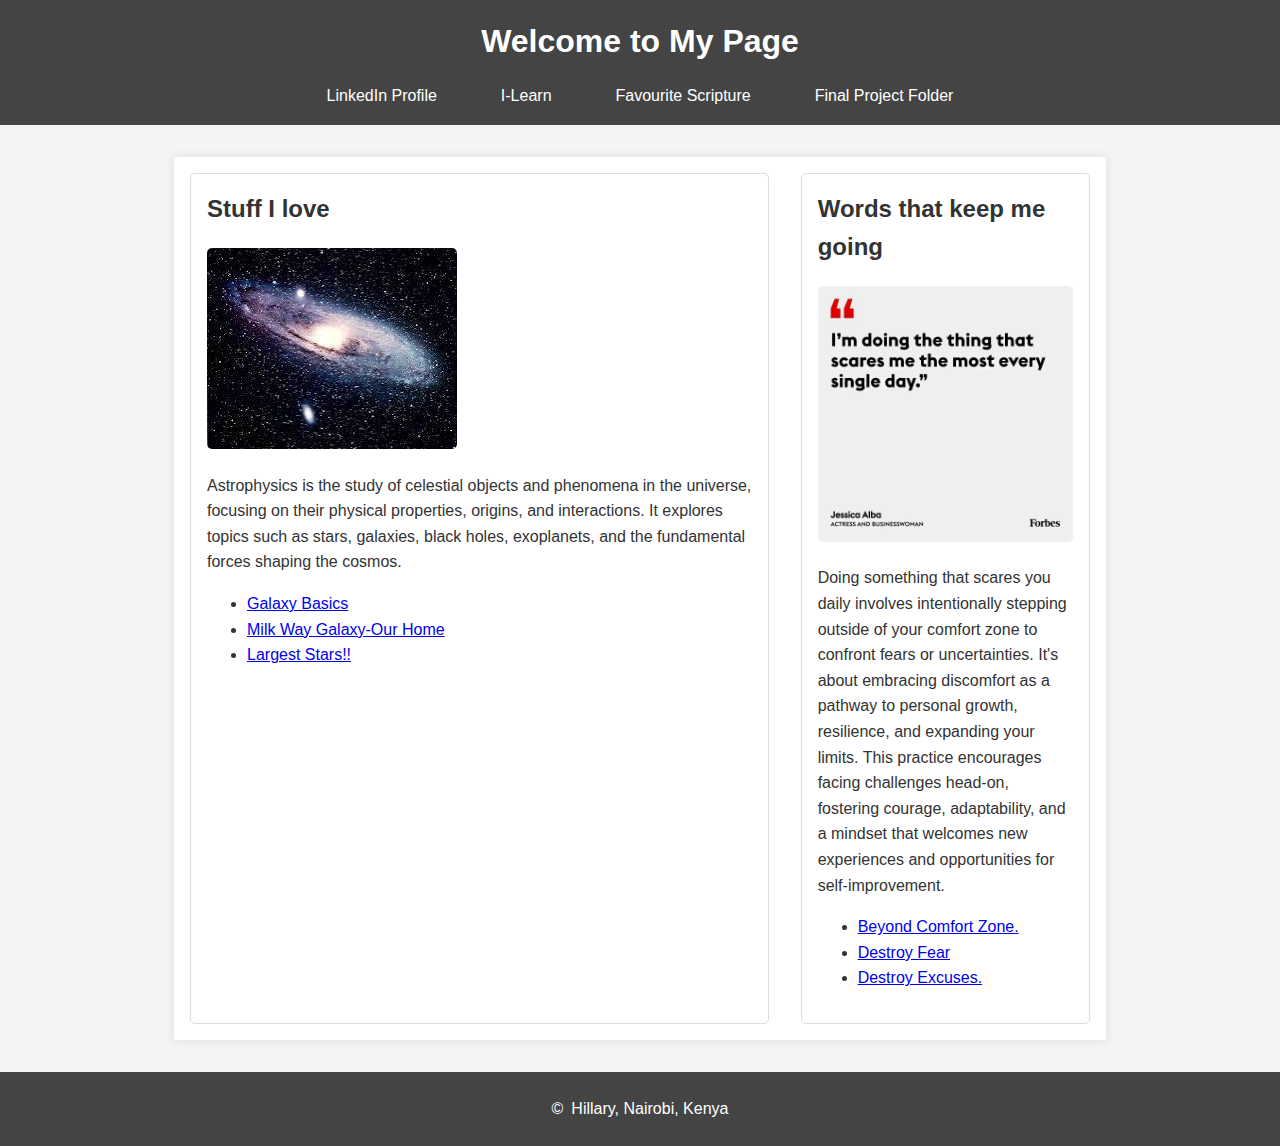
==== index.html @ 25768d09 "audit changes" ====
<!DOCTYPE html>
<html lang="en">
<head>
    <meta charset="UTF-8">
    <meta name="viewport" content="width=device-width, initial-scale=1.0">
    <title>TWDD 131 - Dynamic Web Fundamentals - Hillary Okoth</title>
    <meta name="description" content="A page with some information about me and my interest in Astrophysics. I also speak about some words that help me move forward despite feeling fear.">
    <meta name="author" content="Hillary Okoth">
    <script src="getdates.js" defer></script>
    <link rel ="stylesheet" href="styles/base.css">
</head>
<body>
    <header>
        <h1>Welcome to My Page</h1>
        <nav>
            <ul>
                <li><a href="https://www.linkedin.com/in/hillary-okoth-831391218/" target="_blank">LinkedIn Profile</a></li>
                <li><a href="https://byui.instructure.com/" target="_blank">I-Learn</a></li>
                <li><a href="https://www.churchofjesuschrist.org/study/scriptures" target="_blank">Favourite Scripture</a></li>
                <li><a href="#" target="_blank">Final Project Folder</a></li>
            </ul>
        </nav>
    </header>
    <main>
        <section class="card">
            <h2>Stuff I love</h2>
            <img src="images/astro.jpeg" alt="Picture of a galaxy shot by The Hubble Space Telescope.">
            <p>Astrophysics is the study of celestial objects and phenomena in the universe, focusing on their physical properties, origins, and interactions. It explores topics such as stars, galaxies, black holes, exoplanets, and the fundamental forces shaping the cosmos.</p>
            <ul>
                <li><a href="https://science.nasa.gov/universe/galaxies/" target="_blank">Galaxy Basics</a></li>
                <li><a href="https://en.wikipedia.org/wiki/Milky_Way" target="_blank">Milk Way Galaxy-Our Home</a></li>
                <li><a href="https://www.thoughtco.com/the-largest-star-in-the-universe-3073629" target="_blank">Largest Stars!!</a></li>
            </ul>
        </section>
        <section class="card">
            <h2>Words that keep me going</h2>
            <img src="images/quote.jpeg" alt="A quote.">
            <p>Doing something that scares you daily involves intentionally stepping outside of your comfort zone to confront fears or uncertainties. It's about embracing discomfort as a pathway to personal growth, resilience, and expanding your limits. This practice encourages facing challenges head-on, fostering courage, adaptability, and a mindset that welcomes new experiences and opportunities for self-improvement.</p>
            <ul>
                <li><a href="https://www.successconsciousness.com/blog/personal-development/beyond-the-comfort-zone/" target="_blank">Beyond Comfort Zone.</a></li>
                <li><a href="https://psychcentral.com/anxiety/tips-for-overcoming-fear-and-anxiety" target="_blank">Destroy Fear</a></li>
                <li><a href="https://www.lifehack.org/articles/mentalstrength/how-to-stop-making-excuses-and-get-what-you-want.html" target="_blank">Destroy Excuses.</a></li>
            </ul>
        </section>
    </main>
    
    <footer>
        <p>&copy; <span id="currentyear"></span> Hillary, Nairobi, Kenya</p>
        <p id="lastModified"></p>
    </footer>
     
</body>
</html>
---- styles/base.css ----
/* Base styles */
body {
    font-family: 'Roboto', sans-serif;
    margin: 0;
    padding: 0;
    line-height: 1.6;
    background-color: #f4f4f4;
    color: #333;
}

/* Header styles */
header {
    background-color: #444;
    color: white;
    padding: 1em 0;
    text-align: center;
}

header h1 {
    margin: 0;
}

nav {
    display: flex;
    justify-content: center;
    margin-top: 1em;
}

nav ul {
    list-style: none;
    padding: 0;
    margin: 0;
    display: flex;
}

nav ul li {
    margin: 0 1em;
}

nav ul li a {
    color: white;
    text-decoration: none;
    padding: 0.5em 1em;
    border-radius: 5px;
    transition: background-color 0.3s;
}

nav ul li a:hover {
    background-color: #666;
}

/* Main styles */
main {
    max-width: 900px;
    margin: 2em auto;
    padding: 1em;
    background-color: white;
    box-shadow: 0 0 10px rgba(0, 0, 0, 0.1);
    display: grid;
    grid-template-columns: 2fr 1fr; /* Two columns, first column takes 2/3 of the width */
    gap: 2em; /* Gap between cards */
}

main .card {
    padding: 1em;
    border: 1px solid #ddd;
    border-radius: 5px;
    background-color: #fff;
}

main .card img {
    max-width: 100%;
    border-radius: 5px;
}

main .card h2 {
    margin-top: 0;
}

/* Footer styles */
footer {
    background-color: #444;
    color: white;
    text-align: center;
    padding: 1em 0;
    margin-top: 2em;
}

footer p {
    margin: 0.5em 0;
}

footer p:first-child {
    display: flex;
    align-items: center;
    justify-content: center;
}

footer p:first-child span {
    margin-right: 0.5em;
}
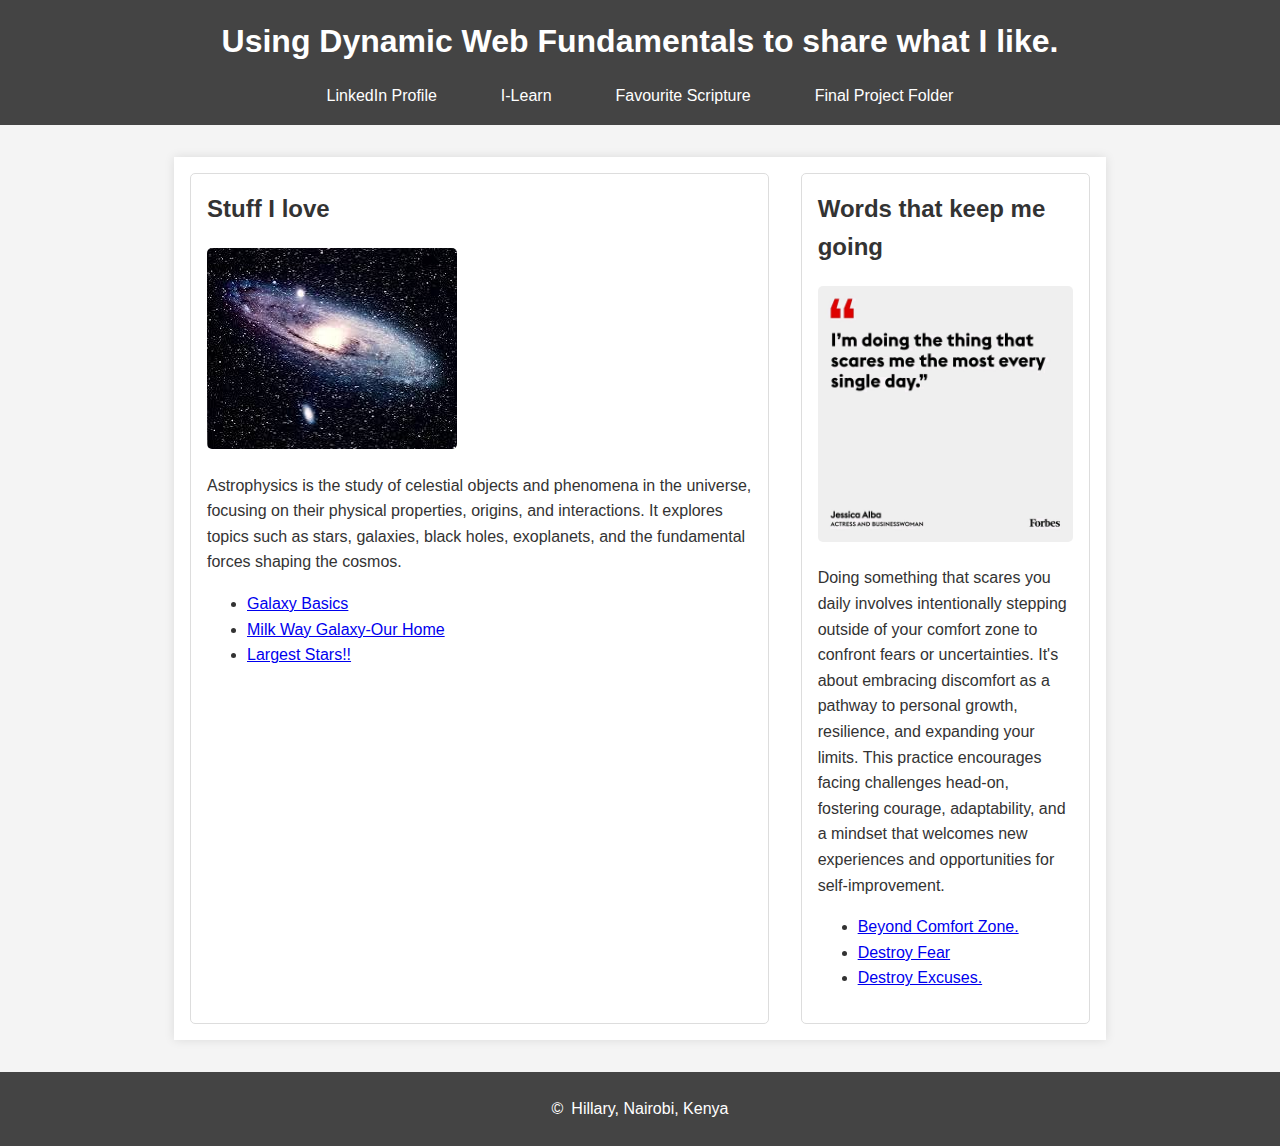
==== commit 957a7baa: "audit changes" ====
--- a/index.html
+++ b/index.html
@@ -3,7 +3,7 @@
 <head>
     <meta charset="UTF-8">
     <meta name="viewport" content="width=device-width, initial-scale=1.0">
-    <title>TWDD 131 - Dynamic Web Fundamentals - Hillary Okoth</title>
+    <title>WDD 131 - Dynamic Web Fundamentals - Hillary Okoth</title>
     <meta name="description" content="A page with some information about me and my interest in Astrophysics. I also speak about some words that help me move forward despite feeling fear.">
     <meta name="author" content="Hillary Okoth">
     <script src="getdates.js" defer></script>
@@ -11,7 +11,7 @@
 </head>
 <body>
     <header>
-        <h1>Welcome to My Page</h1>
+        <h1>Using Dynamic Web Fundamentals to share what I like.</h1>
         <nav>
             <ul>
                 <li><a href="https://www.linkedin.com/in/hillary-okoth-831391218/" target="_blank">LinkedIn Profile</a></li>
--- a/styles/base.css
+++ b/styles/base.css
@@ -99,3 +99,6 @@
 footer p:first-child span {
     margin-right: 0.5em;
 }
+
+/* Google Fonts API */
+@import url('https://fonts.googleapis.com/css2?family=Roboto:wght@400;700&display=swap');
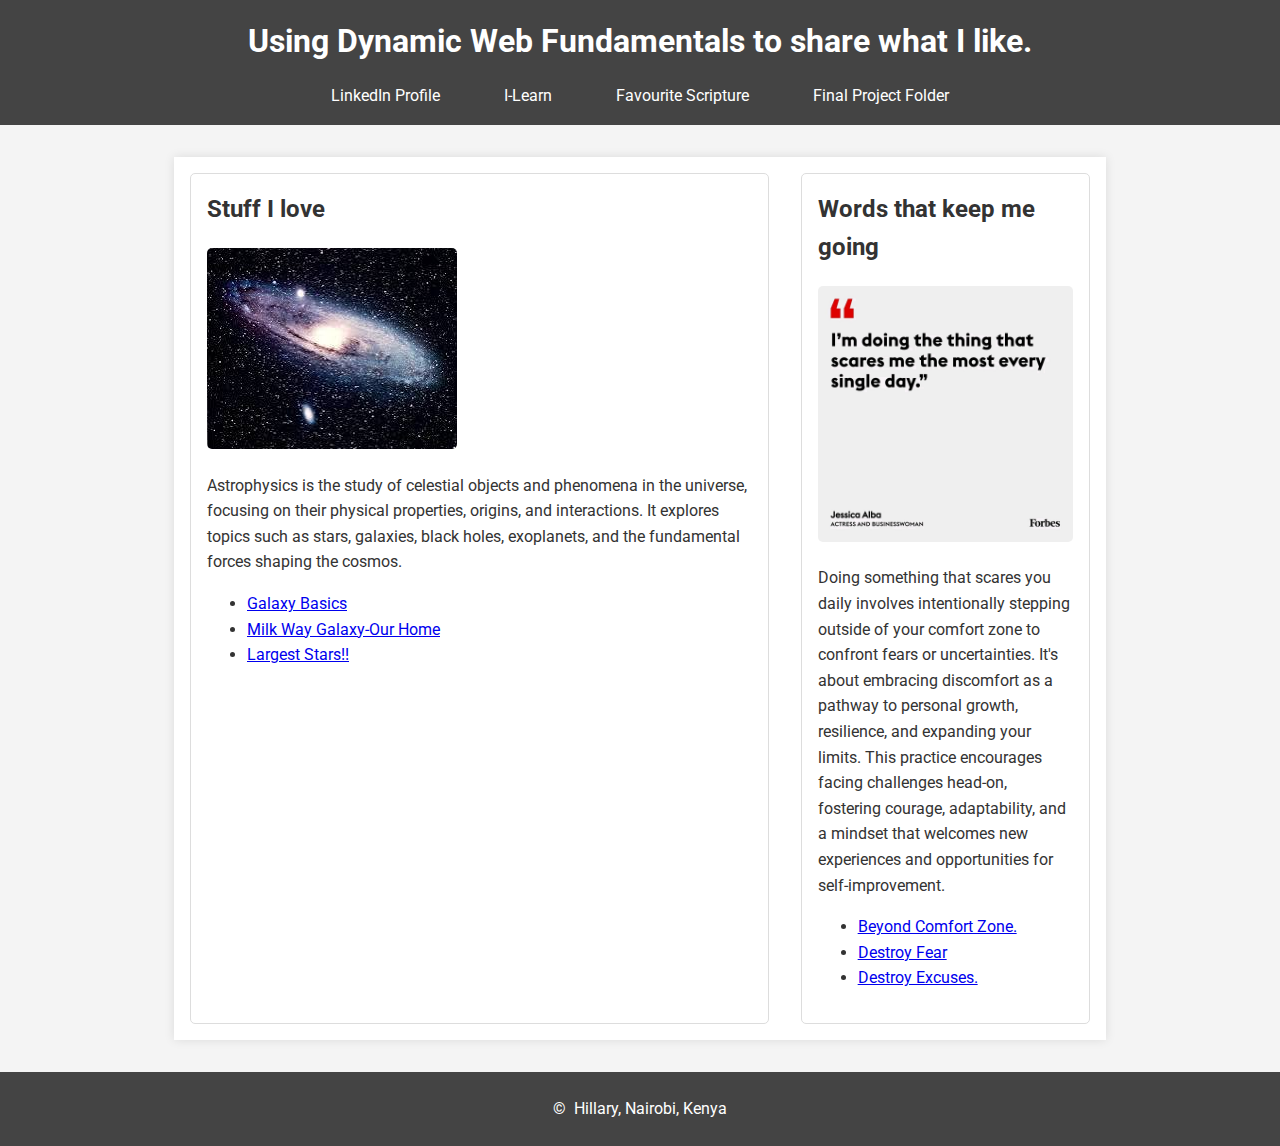
==== commit e3dbb54d: "audit changes" ====
--- a/index.html
+++ b/index.html
@@ -8,6 +8,8 @@
     <meta name="author" content="Hillary Okoth">
     <script src="getdates.js" defer></script>
     <link rel ="stylesheet" href="styles/base.css">
+    <link rel="preconnect" href="https://fonts.gstatic.com">
+    <link href="https://fonts.googleapis.com/css2?family=Roboto:wght@400;700&display=swap" rel="stylesheet">
 </head>
 <body>
     <header>
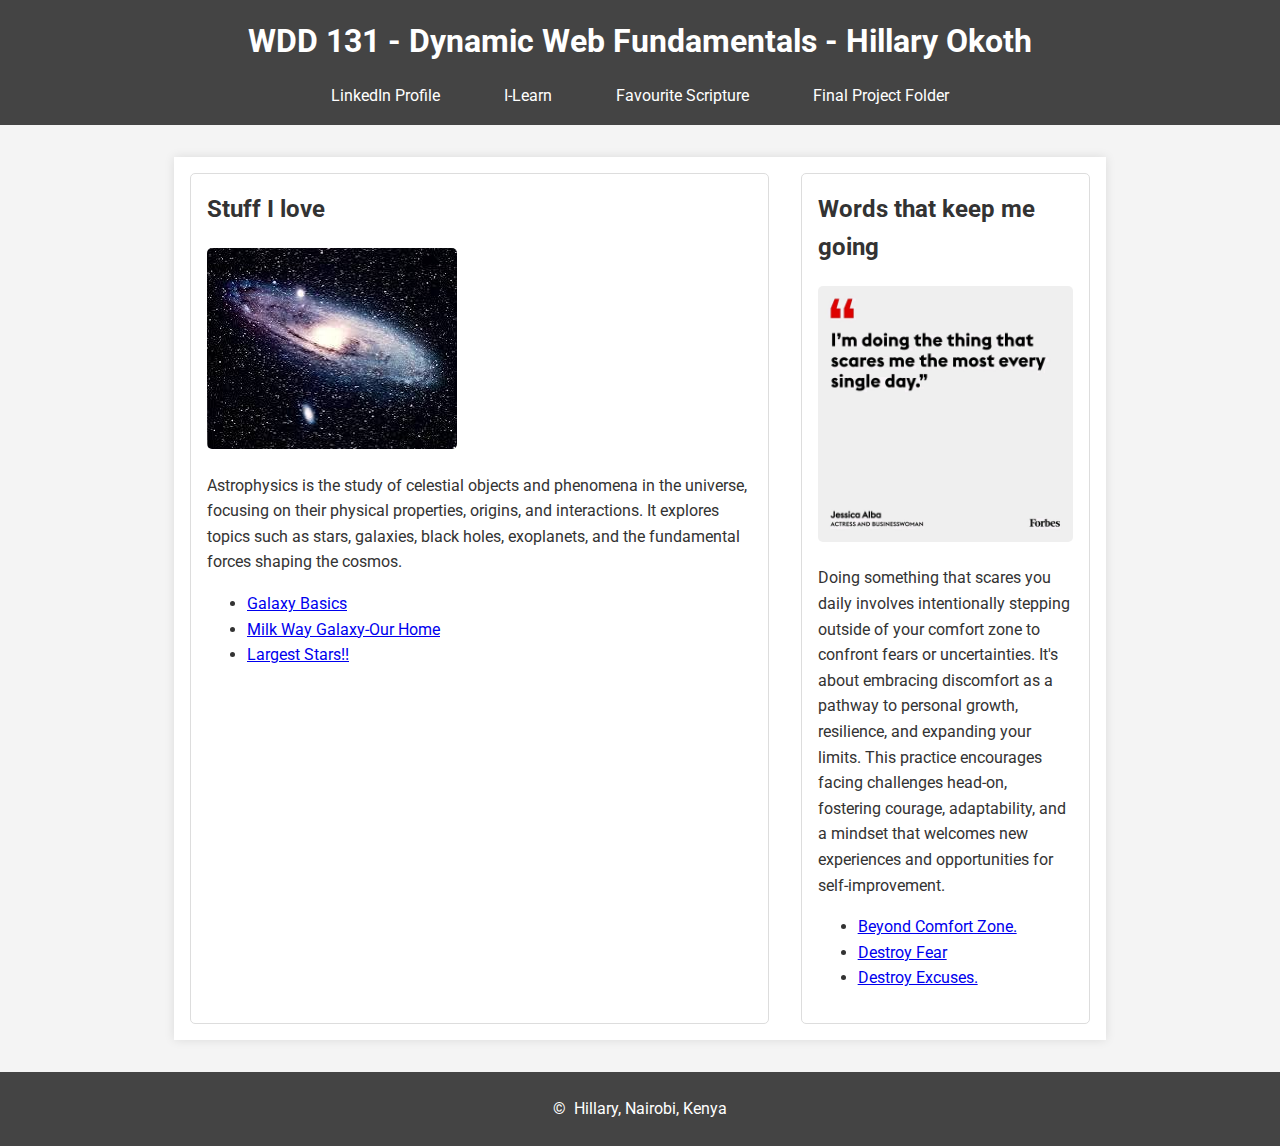
==== commit abfb0c16: "audit changes" ====
--- a/index.html
+++ b/index.html
@@ -13,7 +13,7 @@
 </head>
 <body>
     <header>
-        <h1>Using Dynamic Web Fundamentals to share what I like.</h1>
+        <h1>WDD 131 - Dynamic Web Fundamentals - Hillary Okoth</h1>
         <nav>
             <ul>
                 <li><a href="https://www.linkedin.com/in/hillary-okoth-831391218/" target="_blank">LinkedIn Profile</a></li>
--- a/styles/base.css
+++ b/styles/base.css
@@ -1,3 +1,7 @@
+/* Google Fonts API */
+@import url('https://fonts.googleapis.com/css2?family=Roboto:wght@400;700&display=swap');
+
+
 /* Base styles */
 body {
     font-family: 'Roboto', sans-serif;
@@ -98,7 +102,4 @@
 
 footer p:first-child span {
     margin-right: 0.5em;
-}
-
-/* Google Fonts API */
-@import url('https://fonts.googleapis.com/css2?family=Roboto:wght@400;700&display=swap');
+}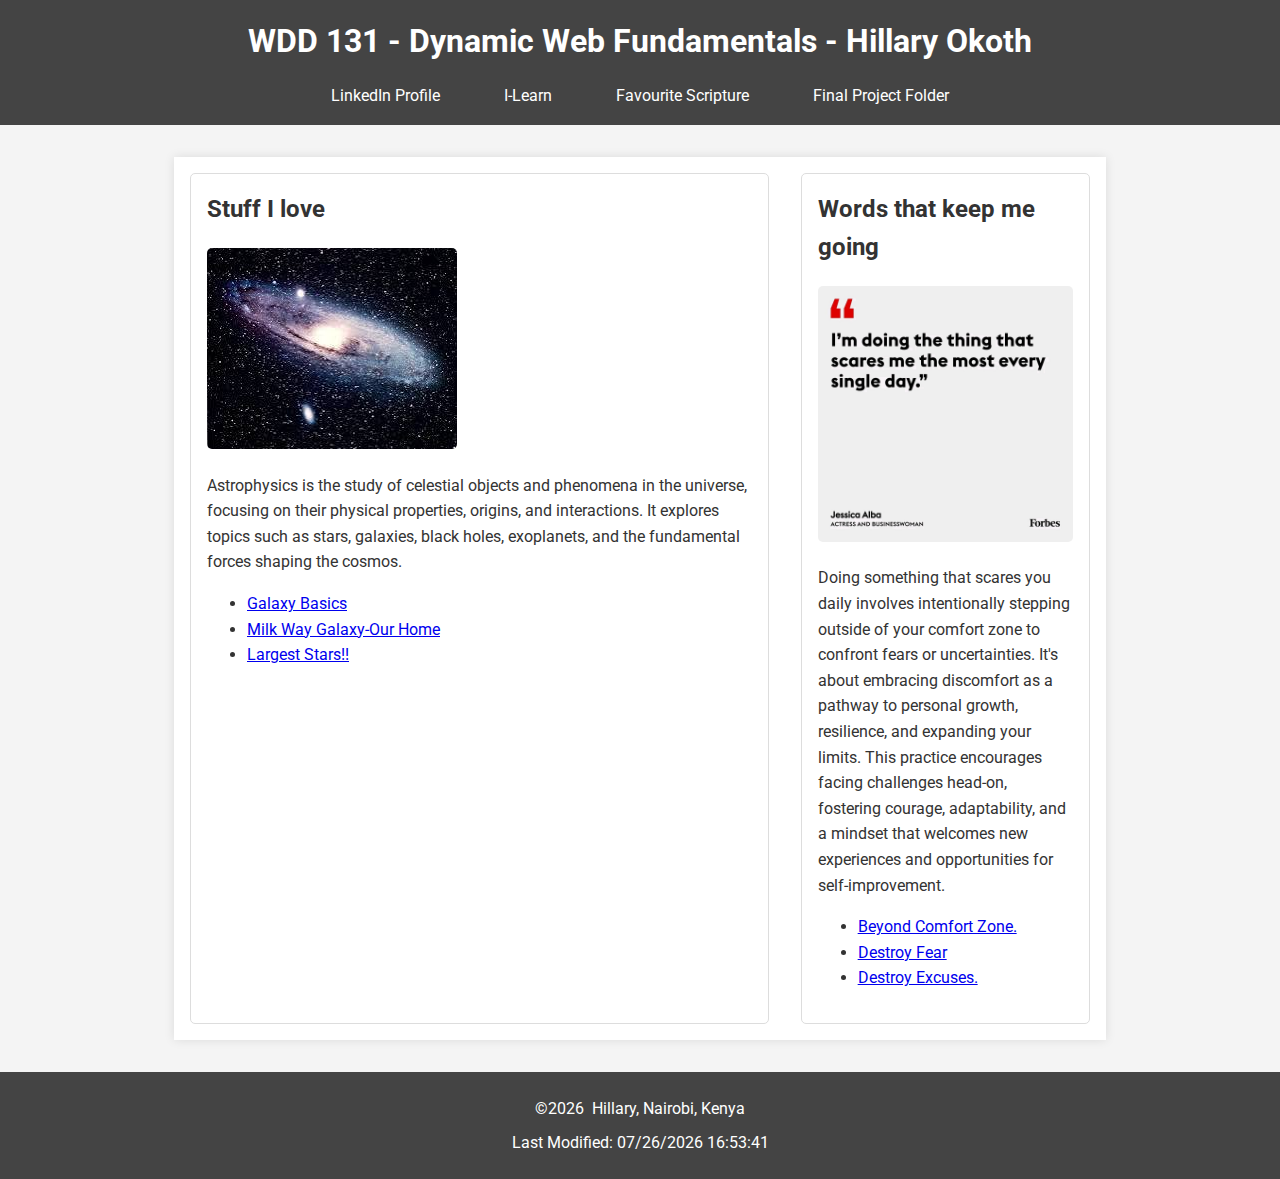
==== commit 240463a7: "correct file path" ====
--- a/index.html
+++ b/index.html
@@ -6,7 +6,7 @@
     <title>WDD 131 - Dynamic Web Fundamentals - Hillary Okoth</title>
     <meta name="description" content="A page with some information about me and my interest in Astrophysics. I also speak about some words that help me move forward despite feeling fear.">
     <meta name="author" content="Hillary Okoth">
-    <script src="getdates.js" defer></script>
+    <script src="scripts/getdates.js" defer></script>
     <link rel ="stylesheet" href="styles/base.css">
     <link rel="preconnect" href="https://fonts.gstatic.com">
     <link href="https://fonts.googleapis.com/css2?family=Roboto:wght@400;700&display=swap" rel="stylesheet">
@@ -18,7 +18,7 @@
             <ul>
                 <li><a href="https://www.linkedin.com/in/hillary-okoth-831391218/" target="_blank">LinkedIn Profile</a></li>
                 <li><a href="https://byui.instructure.com/" target="_blank">I-Learn</a></li>
-                <li><a href="https://www.churchofjesuschrist.org/study/scriptures" target="_blank">Favourite Scripture</a></li>
+                <li><a href="https://www.churchofjesuschrist.org/study/scriptures/nt/matt/4?lang=eng&id=p19#p19" target="_blank">Favourite Scripture</a></li>
                 <li><a href="#" target="_blank">Final Project Folder</a></li>
             </ul>
         </nav>
--- a/styles/base.css
+++ b/styles/base.css
@@ -102,4 +102,14 @@
 
 footer p:first-child span {
     margin-right: 0.5em;
+}
+
+footer p:second-child {
+    display: flex;
+    align-items: center;
+    justify-content: center;
+}
+
+footer p:second-child span {
+    margin-right: 1.0em;
 }